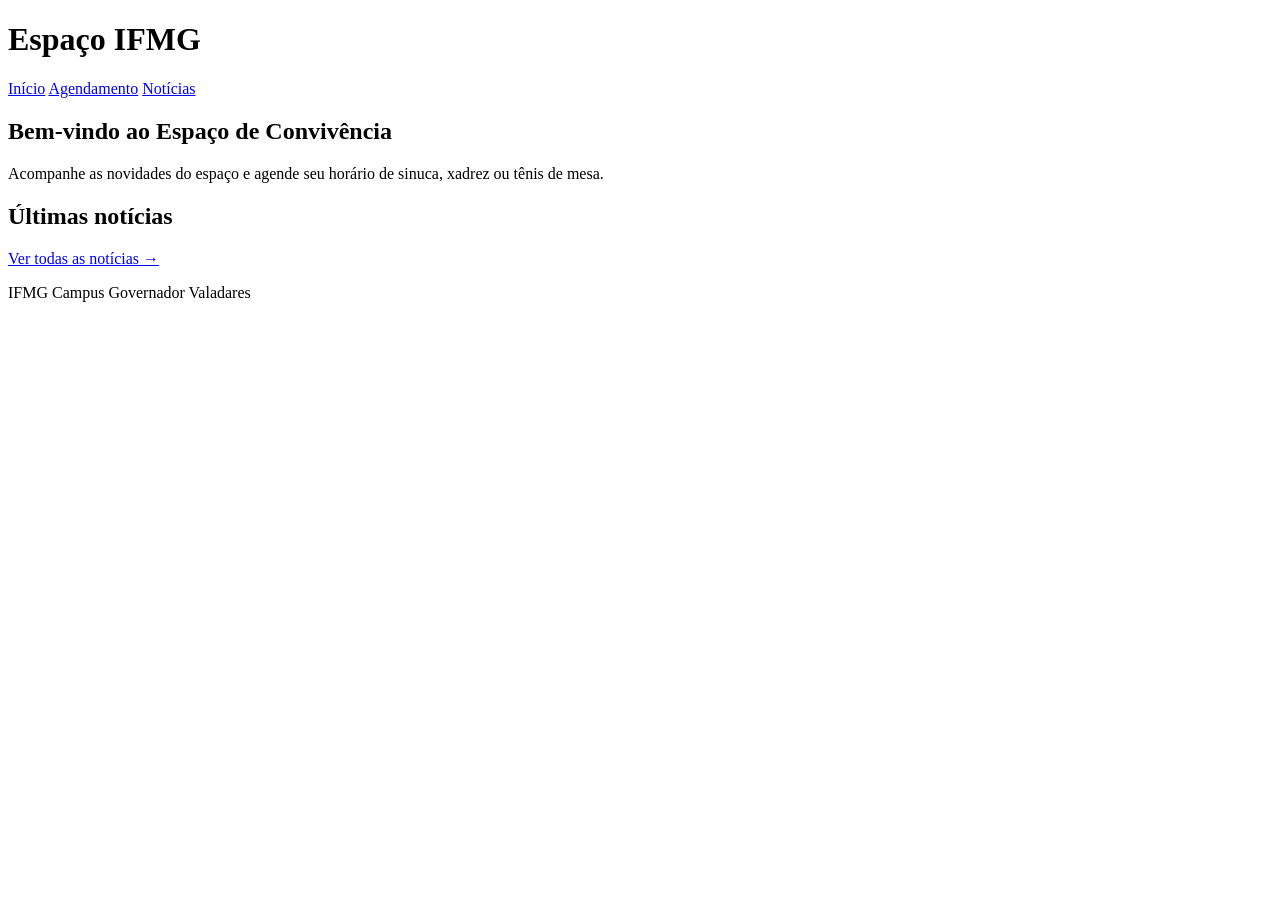
==== index.html @ 29c16c8f "Update index.html" ====
<!DOCTYPE html>
<html lang="pt-br">
<head>
  <meta charset="UTF-8">
  <meta name="viewport" content="width=device-width, initial-scale=1.0">
  <title>Chapa dos Estudantes Federais - CEF</title>
  <link href="https://fonts.googleapis.com/css2?family=Poppins:wght@400;600;700&display=swap" rel="stylesheet">
  <link rel="stylesheet" href="style.css">
</head>
<body>
  <header>
    <h1>Espaço IFMG</h1>
    <nav>
      <a href="index.html">Início</a>
      <a href="agendamento.html">Agendamento</a>
      <a href="blog.html">Notícias</a>
    </nav>
  </header>

  <main>
    <section class="hero">
      <h2>Bem-vindo ao Espaço de Convivência</h2>
      <p>Acompanhe as novidades do espaço e agende seu horário de sinuca, xadrez ou tênis de mesa.</p>
    </section>

    <section class="noticias-destaque">
      <h2>Últimas notícias</h2>

    <div class="noticias-grid" id="noticias-grid-home"></div>

      </div>

      <p class="ver-todas"><a href="blog.html">Ver todas as notícias &rarr;</a></p>
    </section>
  </main>

  <footer>
    <p>IFMG Campus Governador Valadares</p>
  </footer>
<script type="module" src="home.js"></script>
</body>
</html>
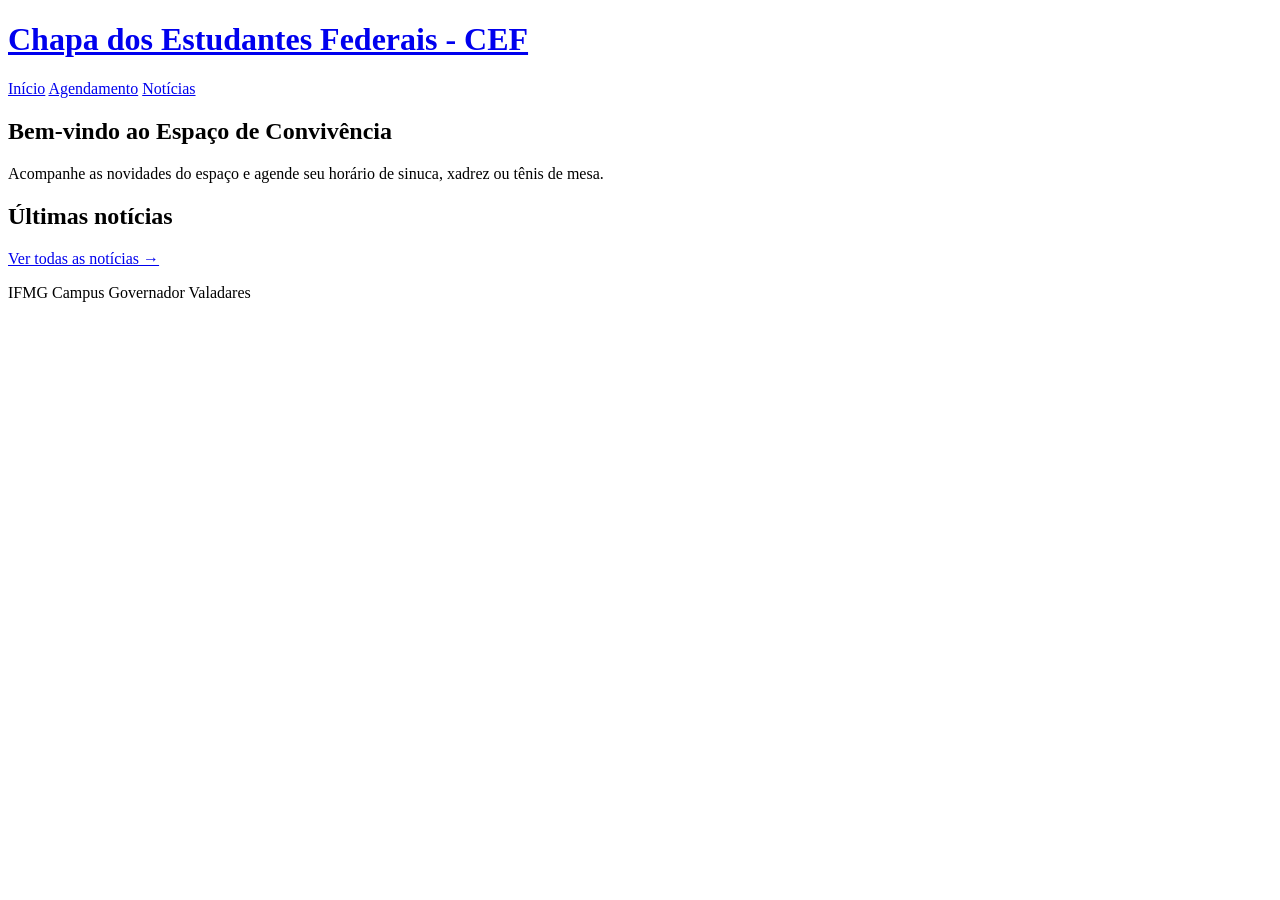
==== commit 4bc72592: "Update index.html" ====
--- a/index.html
+++ b/index.html
@@ -9,7 +9,7 @@
 </head>
 <body>
   <header>
-    <h1>Espaço IFMG</h1>
+   <h1><a href="index.html">Chapa dos Estudantes Federais - CEF</a></h1>
     <nav>
       <a href="index.html">Início</a>
       <a href="agendamento.html">Agendamento</a>
